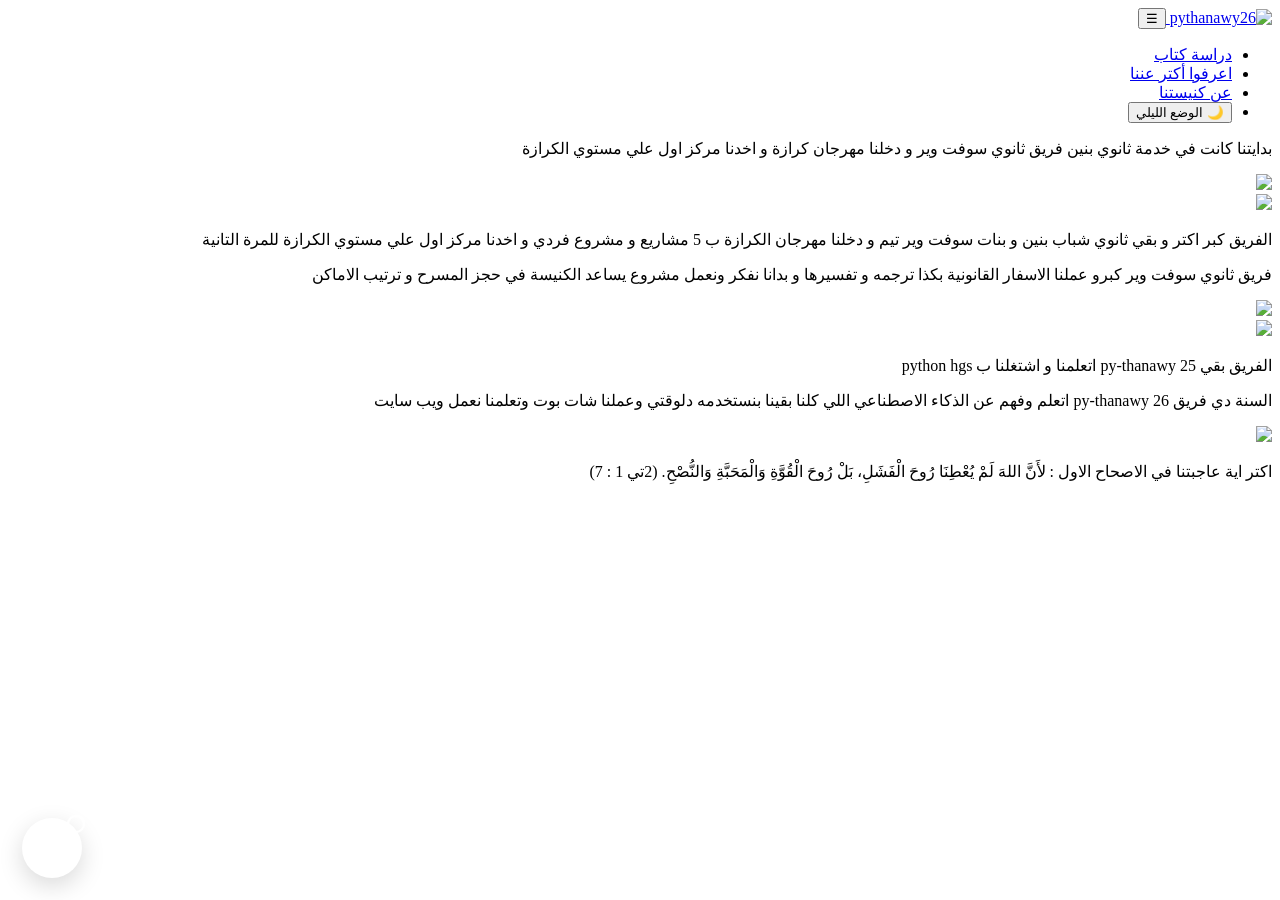
==== aboutUS.html @ 1908ec90 "Add files via upload" ====
<!DOCTYPE html>
<html lang="ar" dir="rtl">
<head>
    <meta charset="UTF-8">
    <meta name="viewport" content="width=device-width, initial-scale=1.0">
    <title>2تي 1</title>
    <link rel="stylesheet" href="style.css">
</head>
<body>

<nav class="navbar">


<div class="nav-container">

    <a href="index.html" class="logo">
        <img
            src="images/pythonaly_meetings_logo_fixed.svg"
            class="logoImg"
            alt="pythanawy26"
        >
    </a>

    <button
        class="menu-toggle"
        id="menuToggle"
        aria-label="فتح القائمة"
        aria-expanded="false"
    >
        ☰
    </button>

    <ul class="nav-links" id="navLinks">

        <li>
            <a href="mocdma-2thi.html">
                دراسة كتاب
            </a>
        </li>

        <li>
            <a href="aboutUS.html">
                اعرفوا أكتر عننا
            </a>
        </li>

        <li>
            <a href="kenestna.html">
                عن كنيستنا
            </a>
        </li>

        <li>
            <button id="darkmodebtn" aria-pressed="false">
                🌙 الوضع الليلي
            </button>
        </li>

    </ul>

</div>
</nav>

    <div class="sec-1">
        <p class="sec1Text">
            بدايتنا كانت في خدمة ثانوي بنين فريق ثانوي سوفت وير و دخلنا مهرجان كرازة و اخدنا مركز اول علي مستوي الكرازة
        </p>
        <img src="images/2022.jpeg" class="sec1Img">
    </div>
    <div class="sec-2">
                <img src="images/2023.jpeg" class="sec2Img">

      <p class="sec1Text">
        الفريق كبر اكتر و بقي ثانوي شباب  بنين و بنات سوفت وير تيم و دخلنا مهرجان الكرازة ب 5 مشاريع و مشروع فردي و اخدنا مركز اول علي مستوي الكرازة للمرة التانية
        </p>
    </div>
    <div class="sec-1">
     <p class="sec1Text">فريق ثانوي سوفت وير كبرو عملنا الاسفار القانونية بكذا ترجمه و تفسيرها و بدانا نفكر ونعمل مشروع يساعد الكنيسة في حجز المسرح و ترتيب الاماكن </p>
     <img src="images/2024.jpeg" class="sec1Img">
    </div>
    <div class="sec-2">
     <img src="images/2025.jpeg" class="sec2Img">
     <p class="sec1Text"> الفريق بقي py-thanawy 25 اتعلمنا و اشتغلنا ب python hgs </p>
    </div>
    <div class="sec-1">
     <p class="sec1Text"> السنة دي فريق py-thanawy 26 اتعلم وفهم عن الذكاء الاصطناعي اللي كلنا بقينا بنستخدمه دلوقتي وعملنا شات بوت وتعلمنا نعمل ويب سايت </p>
     <img src="images/2026.jpeg" class="sec1Img">
     
    </div>
        <footer class="footer">
        <p>اكتر اية عاجبتنا في الاصحاح الاول : لأَنَّ اللهَ لَمْ يُعْطِنَا رُوحَ الْفَشَلِ، بَلْ رُوحَ الْقُوَّةِ وَالْمَحَبَّةِ وَالنُّصْحِ. <span>(2تي 1 : 7)</span></p>
    </footer>
<script src="script.js"></script>
</body>
</html>
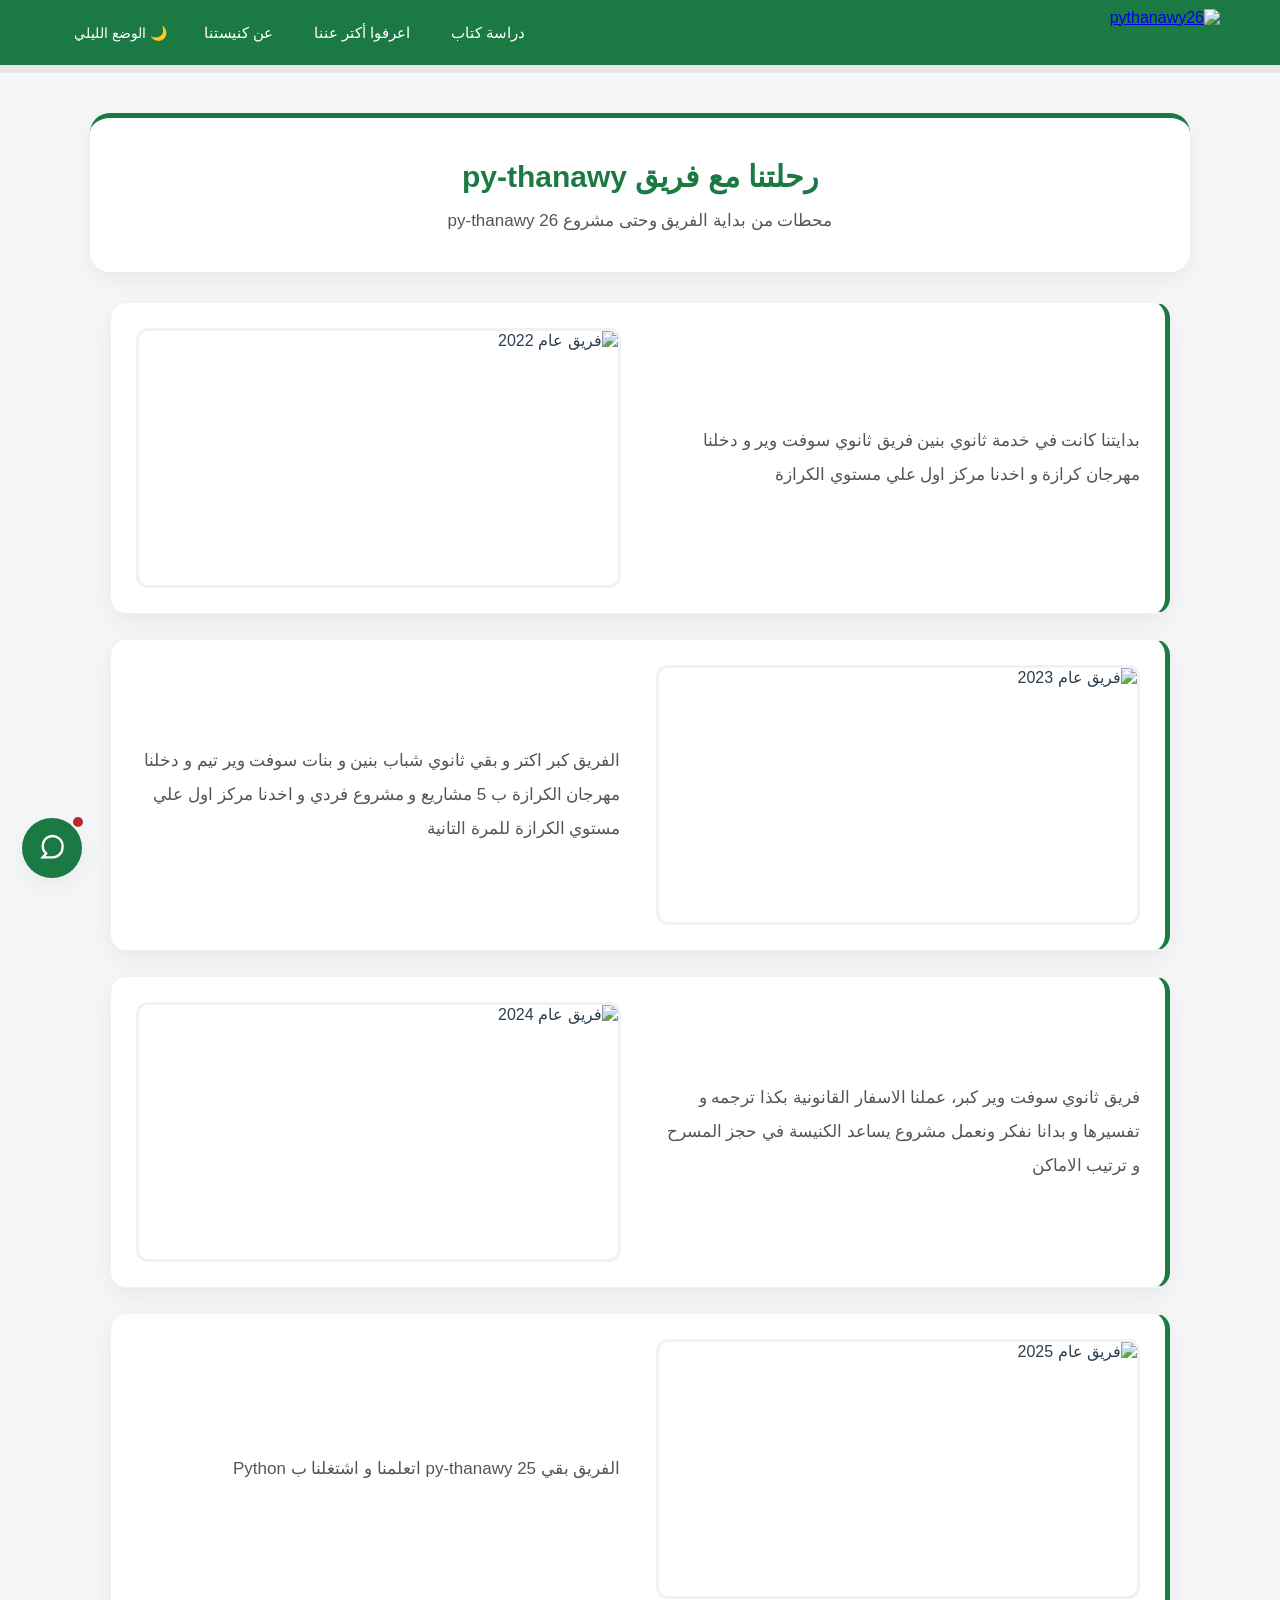
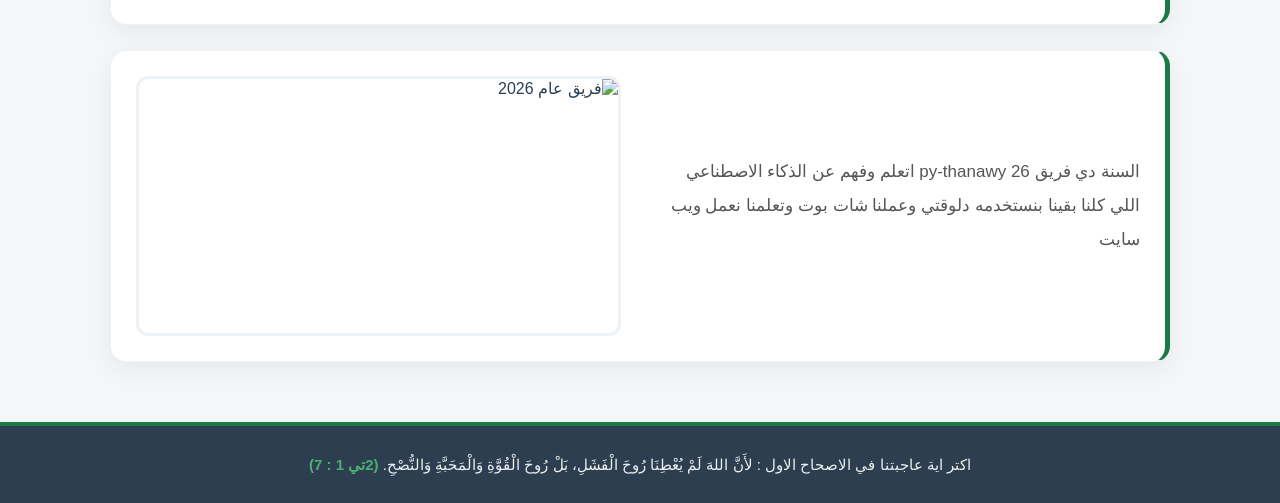
==== commit c6717374: "Fix About Us layout and church chatbot replies" ====
--- a/aboutUS.html
+++ b/aboutUS.html
@@ -61,32 +61,35 @@
 </div>
 </nav>
 
-    <div class="sec-1">
-        <p class="sec1Text">
-            بدايتنا كانت في خدمة ثانوي بنين فريق ثانوي سوفت وير و دخلنا مهرجان كرازة و اخدنا مركز اول علي مستوي الكرازة
-        </p>
-        <img src="images/2022.jpeg" class="sec1Img">
-    </div>
-    <div class="sec-2">
-                <img src="images/2023.jpeg" class="sec2Img">
+    <main>
+        <section class="about-header">
+            <h1>رحلتنا مع فريق py-thanawy</h1>
+            <p>محطات من بداية الفريق وحتى مشروع py-thanawy 26</p>
+        </section>
 
-      <p class="sec1Text">
-        الفريق كبر اكتر و بقي ثانوي شباب  بنين و بنات سوفت وير تيم و دخلنا مهرجان الكرازة ب 5 مشاريع و مشروع فردي و اخدنا مركز اول علي مستوي الكرازة للمرة التانية
-        </p>
-    </div>
-    <div class="sec-1">
-     <p class="sec1Text">فريق ثانوي سوفت وير كبرو عملنا الاسفار القانونية بكذا ترجمه و تفسيرها و بدانا نفكر ونعمل مشروع يساعد الكنيسة في حجز المسرح و ترتيب الاماكن </p>
-     <img src="images/2024.jpeg" class="sec1Img">
-    </div>
-    <div class="sec-2">
-     <img src="images/2025.jpeg" class="sec2Img">
-     <p class="sec1Text"> الفريق بقي py-thanawy 25 اتعلمنا و اشتغلنا ب python hgs </p>
-    </div>
-    <div class="sec-1">
-     <p class="sec1Text"> السنة دي فريق py-thanawy 26 اتعلم وفهم عن الذكاء الاصطناعي اللي كلنا بقينا بنستخدمه دلوقتي وعملنا شات بوت وتعلمنا نعمل ويب سايت </p>
-     <img src="images/2026.jpeg" class="sec1Img">
-     
-    </div>
+        <section class="about-timeline" aria-label="مراحل رحلة الفريق">
+            <article class="about-entry">
+                <p>بدايتنا كانت في خدمة ثانوي بنين فريق ثانوي سوفت وير و دخلنا مهرجان كرازة و اخدنا مركز اول علي مستوي الكرازة</p>
+                <img src="images/2022.jpeg" alt="فريق عام 2022">
+            </article>
+            <article class="about-entry">
+                <img src="images/2023.jpeg" alt="فريق عام 2023">
+                <p>الفريق كبر اكتر و بقي ثانوي شباب بنين و بنات سوفت وير تيم و دخلنا مهرجان الكرازة ب 5 مشاريع و مشروع فردي و اخدنا مركز اول علي مستوي الكرازة للمرة التانية</p>
+            </article>
+            <article class="about-entry">
+                <p>فريق ثانوي سوفت وير كبر، عملنا الاسفار القانونية بكذا ترجمه و تفسيرها و بدانا نفكر ونعمل مشروع يساعد الكنيسة في حجز المسرح و ترتيب الاماكن</p>
+                <img src="images/2024.jpeg" alt="فريق عام 2024">
+            </article>
+            <article class="about-entry">
+                <img src="images/2025.jpeg" alt="فريق عام 2025">
+                <p>الفريق بقي py-thanawy 25 اتعلمنا و اشتغلنا ب Python</p>
+            </article>
+            <article class="about-entry">
+                <p>السنة دي فريق py-thanawy 26 اتعلم وفهم عن الذكاء الاصطناعي اللي كلنا بقينا بنستخدمه دلوقتي وعملنا شات بوت وتعلمنا نعمل ويب سايت</p>
+                <img src="images/2026.jpeg" alt="فريق عام 2026">
+            </article>
+        </section>
+    </main>
         <footer class="footer">
         <p>اكتر اية عاجبتنا في الاصحاح الاول : لأَنَّ اللهَ لَمْ يُعْطِنَا رُوحَ الْفَشَلِ، بَلْ رُوحَ الْقُوَّةِ وَالْمَحَبَّةِ وَالنُّصْحِ. <span>(2تي 1 : 7)</span></p>
     </footer>
--- a/style.css
+++ b/style.css
@@ -0,0 +1,1194 @@
+* {
+    margin: 0;
+    padding: 0;
+    box-sizing: border-box;
+}
+
+:root {
+    --page-bg: #f4f6f8;
+    --surface: #ffffff;
+    --heading: #2c3e50;
+    --border: #edf2f7;
+    --body-text: #555555;
+    --green: #1b7a43;
+    --red: #b8282b;
+    --nav-border: #e8e8e8;
+    --shadow: 0 8px 25px rgba(0, 0, 0, 0.06);
+}
+
+body {
+    font-family: "Segoe UI", Tahoma, Geneva, Verdana, sans-serif;
+    background-color: var(--page-bg);
+    color: var(--heading);
+    direction: rtl;
+    min-height: 100vh;
+    overflow-x: hidden;
+    transition: background-color 0.3s ease, color 0.3s ease;
+}
+
+body.dark {
+    --page-bg: #0f172a;
+    --surface: #1e293b;
+    --heading: #f8fafc;
+    --border: #334155;
+    --body-text: #cbd5e1;
+    --nav-border: #334155;
+    --shadow: 0 8px 25px rgba(0, 0, 0, 0.25);
+}
+
+.navbar {
+    width: 100%;
+    background-color: var(--green);
+    position: relative;
+    z-index: 1000;
+    border-bottom: 8px solid var(--nav-border);
+}
+
+.nav-container {
+    width: 100%;
+    max-width: 1200px;
+    min-height: 65px;
+    margin: 0 auto;
+    padding: 0 20px;
+    display: flex;
+    align-items: center;
+    justify-content: space-between;
+    gap: 20px;
+}
+
+.logo {
+    display: flex;
+    align-items: center;
+    flex-shrink: 0;
+}
+
+.logo a {
+    display: flex;
+    align-items: center;
+}
+
+.logo img,
+.logoImg {
+    height: 48px;
+    width: auto;
+    display: block;
+}
+
+.nav-links {
+    display: flex;
+    align-items: center;
+    justify-content: center;
+    gap: 5px;
+    list-style: none;
+    margin: 0;
+    padding: 0;
+}
+
+.nav-links li {
+    display: flex;
+    align-items: center;
+}
+
+.nav-links a {
+    color: white;
+    text-decoration: none;
+    font-size: 15px;
+    font-weight: 500;
+    display: block;
+    padding: 20px 18px;
+    border-radius: 8px;
+    transition: background-color 0.3s ease, transform 0.3s ease;
+}
+
+.nav-links a:hover {
+    background-color: rgba(255, 255, 255, 0.12);
+}
+
+#darkmodebtn {
+    border: none;
+    background: transparent;
+    color: white;
+    cursor: pointer;
+    font-size: 14px;
+    padding: 10px 14px;
+    border-radius: 8px;
+    font-family: inherit;
+    transition: background-color 0.3s ease, transform 0.3s ease;
+}
+
+#darkmodebtn:hover {
+    background-color: rgba(255, 255, 255, 0.12);
+}
+
+.menu-toggle {
+    display: none;
+    background: transparent;
+    border: none;
+    color: white;
+    font-size: 28px;
+    cursor: pointer;
+    padding: 5px;
+}
+
+main {
+    width: 100%;
+}
+
+.body {
+    max-width: 1100px;
+    min-height: 420px;
+    margin: 45px auto 35px;
+    padding: 45px 40px;
+    display: flex;
+    align-items: center;
+    justify-content: space-between;
+    gap: 40px;
+    background-color: var(--surface);
+    border-radius: 22px;
+    border-top: 5px solid var(--green);
+    box-shadow: var(--shadow);
+}
+
+.intro {
+    flex: 1;
+    text-align: right;
+}
+
+.intro h1 {
+    color: var(--green);
+    font-size: 34px;
+    line-height: 1.6;
+    margin-bottom: 20px;
+}
+
+.intro p {
+    color: var(--body-text);
+    font-size: 18px;
+    line-height: 2;
+    font-weight: 500;
+}
+
+.bodyimg {
+    width: 280px;
+    max-width: 35%;
+    height: auto;
+    display: block;
+}
+
+.features-section {
+    max-width: 1100px;
+    margin: 50px auto;
+    padding: 0 20px;
+}
+
+.section-title {
+    text-align: center;
+    font-size: 28px;
+    color: var(--heading);
+    margin: 35px auto;
+    font-weight: 700;
+    line-height: 1.6;
+}
+
+.cards-container {
+    display: grid;
+    grid-template-columns: repeat(3, 1fr);
+    gap: 25px;
+}
+
+.card {
+    background-color: var(--surface);
+    padding: 30px 25px;
+    min-height: 210px;
+    border-radius: 16px;
+    border: 1px solid var(--border);
+    border-top: 5px solid var(--green);
+    box-shadow: var(--shadow);
+    text-align: center;
+    transition: transform 0.3s ease, box-shadow 0.3s ease, border-top-color 0.3s ease;
+}
+
+.card:hover {
+    transform: translateY(-7px);
+    border-top-color: var(--red);
+    box-shadow: 0 12px 30px rgba(0, 0, 0, 0.1);
+}
+
+.card h3 {
+    color: var(--green);
+    font-size: 21px;
+    margin-bottom: 15px;
+    line-height: 1.5;
+}
+
+.card p {
+    color: var(--body-text);
+    font-size: 16px;
+    line-height: 1.9;
+}
+
+.gallery-section {
+    max-width: 1100px;
+    margin: 60px auto;
+    padding: 0 20px;
+}
+
+.slider {
+    position: relative;
+    display: flex;
+    align-items: center;
+    gap: 15px;
+}
+
+.slider-window {
+    width: 100%;
+    overflow: hidden;
+    border-radius: 18px;
+}
+
+.slider-track {
+    display: flex;
+    direction: ltr;
+    transition: transform 0.5s ease;
+}
+
+.slide {
+    min-width: 100%;
+    flex-shrink: 0;
+}
+
+.slide img {
+    display: block;
+    width: 100%;
+    height: 500px;
+    object-fit: cover;
+    border-radius: 18px;
+}
+
+.slider-btn {
+    flex-shrink: 0;
+    width: 45px;
+    height: 45px;
+    border: none;
+    border-radius: 50%;
+    background-color: var(--green);
+    color: white;
+    font-size: 22px;
+    cursor: pointer;
+    transition: background-color 0.3s ease, transform 0.3s ease;
+}
+
+.slider-btn:hover {
+    background-color: var(--red);
+    transform: scale(1.08);
+}
+
+.slider-dots {
+    display: flex;
+    justify-content: center;
+    align-items: center;
+    gap: 8px;
+    margin-top: 18px;
+}
+
+.slider-dots button {
+    width: 10px;
+    height: 10px;
+    padding: 0;
+    border: none;
+    border-radius: 50%;
+    background-color: #cbd5e1;
+    cursor: pointer;
+    transition: 0.3s ease;
+}
+
+.slider-dots button.active {
+    width: 25px;
+    border-radius: 10px;
+    background-color: var(--green);
+}
+
+.team-section {
+    max-width: 1100px;
+    margin: 60px auto;
+    padding: 0 20px;
+}
+
+.team-container {
+    display: grid;
+    grid-template-columns: repeat(4, 1fr);
+    gap: 20px;
+}
+
+.team-card {
+    background-color: var(--surface);
+    min-height: 110px;
+    padding: 25px 15px;
+    border-radius: 16px;
+    border: 1px solid var(--border);
+    border-bottom: 5px solid var(--green);
+    box-shadow: var(--shadow);
+    display: flex;
+    align-items: center;
+    justify-content: center;
+    text-align: center;
+    transition: 0.3s ease;
+}
+
+.team-card:hover {
+    transform: translateY(-5px);
+    border-bottom-color: var(--red);
+}
+
+.team-card h3 {
+    color: var(--green);
+    font-size: 20px;
+}
+
+.title {
+    max-width: 1100px;
+    margin: 40px auto 25px;
+    padding: 30px 20px;
+    background-color: var(--surface);
+    border-radius: 20px;
+    border-top: 5px solid var(--green);
+    box-shadow: var(--shadow);
+    text-align: center;
+}
+
+.title h1 {
+    color: var(--green);
+    font-size: 30px;
+    font-weight: 700;
+    line-height: 1.5;
+}
+
+.title p {
+    color: var(--body-text);
+    font-size: 17px;
+    line-height: 1.8;
+    margin-top: 5px;
+}
+
+.reading {
+    max-width: 1100px;
+    margin: 40px auto;
+    padding: 35px 40px;
+    background-color: var(--surface);
+    border-radius: 20px;
+    border-top: 5px solid var(--green);
+    box-shadow: var(--shadow);
+}
+
+.reading h3 {
+    color: var(--green);
+    font-size: 23px;
+    margin: 25px 0 15px;
+    padding-bottom: 10px;
+    border-bottom: 2px solid var(--border);
+}
+
+.reading h3:first-child {
+    margin-top: 0;
+}
+
+.verse {
+    color: var(--body-text);
+    font-size: 17px;
+    line-height: 2.1;
+    margin-bottom: 10px;
+    text-align: right;
+}
+
+.num {
+    display: inline-flex;
+    align-items: center;
+    justify-content: center;
+    width: 28px;
+    height: 28px;
+    margin-left: 8px;
+    background-color: var(--green);
+    color: white;
+    border-radius: 50%;
+    font-size: 13px;
+    font-weight: 700;
+    vertical-align: middle;
+}
+
+.boxs {
+    max-width: 1100px;
+    margin: 40px auto 50px;
+    padding: 0 20px;
+    display: grid;
+    grid-template-columns: repeat(2, 1fr);
+    gap: 25px;
+}
+
+.box {
+    background-color: var(--surface);
+    padding: 30px 25px;
+    border-radius: 16px;
+    border: 1px solid var(--border);
+    border-top: 5px solid var(--green);
+    box-shadow: var(--shadow);
+    transition: transform 0.3s ease, box-shadow 0.3s ease, border-top-color 0.3s ease;
+}
+
+.box:hover {
+    transform: translateY(-7px);
+    box-shadow: 0 12px 28px rgba(0, 0, 0, 0.09);
+    border-top-color: var(--red);
+}
+
+.box h1 {
+    color: var(--green);
+    font-size: 21px;
+    margin-bottom: 15px;
+    font-weight: 700;
+    line-height: 1.5;
+}
+
+.box p {
+    color: var(--body-text);
+    font-size: 16px;
+    line-height: 1.9;
+    font-weight: 500;
+}
+
+.buttons {
+    display: flex;
+    justify-content: center;
+    align-items: center;
+    gap: 20px;
+    margin: 20px auto 40px;
+}
+
+.nextbtn {
+    display: block;
+    padding: 14px 35px;
+    border: none;
+    border-radius: 10px;
+    background-color: var(--green);
+    color: white;
+    font-family: inherit;
+    font-size: 16px;
+    font-weight: 700;
+    cursor: pointer;
+    box-shadow: 0 6px 15px rgba(27, 122, 67, 0.2);
+    transition: background-color 0.3s ease, transform 0.3s ease, box-shadow 0.3s ease;
+}
+
+.nextbtn:hover {
+    background-color: var(--red);
+    transform: translateY(-3px);
+}
+
+.church-header {
+    max-width: 1100px;
+    margin: 40px auto 25px;
+    padding: 35px 20px;
+    background-color: var(--surface);
+    border-radius: 20px;
+    border-top: 5px solid var(--green);
+    box-shadow: var(--shadow);
+    text-align: center;
+}
+
+.church-header h1 {
+    color: var(--green);
+    font-size: 30px;
+    line-height: 1.7;
+}
+
+.church-intro {
+    max-width: 1100px;
+    margin: 55px auto 30px;
+    padding: 0 20px;
+    text-align: center;
+}
+
+.church-intro h2 {
+    color: var(--heading);
+    font-size: 27px;
+    font-weight: 700;
+    line-height: 1.6;
+}
+
+.divider {
+    width: 80px;
+    height: 4px;
+    background-color: var(--green);
+    border-radius: 10px;
+    margin: 12px auto 0;
+}
+
+.boxes-container {
+    max-width: 1100px;
+    margin: 30px auto 60px;
+    padding: 0 20px;
+    display: grid;
+    grid-template-columns: repeat(2, 1fr);
+    gap: 25px;
+}
+
+.info-box {
+    background-color: var(--surface);
+    padding: 30px 25px;
+    border-radius: 16px;
+    border: 1px solid var(--border);
+    border-top: 5px solid var(--green);
+    box-shadow: var(--shadow);
+    transition: transform 0.3s ease, box-shadow 0.3s ease, border-top-color 0.3s ease;
+    overflow: hidden;
+}
+
+.info-box:hover {
+    transform: translateY(-7px);
+    box-shadow: 0 12px 28px rgba(0, 0, 0, 0.09);
+    border-top-color: var(--red);
+}
+
+.info-box h3 {
+    color: var(--green);
+    font-size: 21px;
+    margin-bottom: 15px;
+    font-weight: 700;
+    line-height: 1.6;
+}
+
+.info-box p {
+    color: var(--body-text);
+    font-size: 16px;
+    line-height: 1.9;
+    font-weight: 500;
+}
+
+.info-box ul {
+    padding-right: 22px;
+    margin-top: 10px;
+}
+
+.info-box li {
+    color: var(--body-text);
+    font-size: 16px;
+    line-height: 1.9;
+    margin-bottom: 5px;
+}
+
+.church-image {
+    display: block;
+    width: 100%;
+    max-width: 450px;
+    height: 280px;
+    object-fit: cover;
+    margin: 25px auto 0;
+    border-radius: 14px;
+    border: 3px solid var(--border);
+    box-shadow: 0 6px 18px rgba(0, 0, 0, 0.08);
+}
+
+.about-header {
+    max-width: 1100px;
+    margin: 40px auto 25px;
+    padding: 35px 20px;
+    background-color: var(--surface);
+    border-radius: 20px;
+    border-top: 5px solid var(--green);
+    box-shadow: var(--shadow);
+    text-align: center;
+}
+
+.about-header h1 {
+    color: var(--green);
+    font-size: 30px;
+    line-height: 1.6;
+}
+
+.about-header p {
+    color: var(--body-text);
+    font-size: 17px;
+    line-height: 1.8;
+    margin-top: 5px;
+}
+
+.about-timeline {
+    max-width: 1100px;
+    margin: 30px auto 60px;
+    padding: 0 20px;
+    display: grid;
+    gap: 25px;
+}
+
+.about-entry {
+    display: grid;
+    grid-template-columns: 1fr 1fr;
+    align-items: center;
+    gap: 35px;
+    padding: 25px;
+    background-color: var(--surface);
+    border: 1px solid var(--border);
+    border-right: 5px solid var(--green);
+    border-radius: 16px;
+    box-shadow: var(--shadow);
+}
+
+.about-entry p {
+    color: var(--body-text);
+    font-size: 17px;
+    line-height: 2;
+    font-weight: 500;
+}
+
+.about-entry img {
+    width: 100%;
+    height: 260px;
+    object-fit: cover;
+    border-radius: 12px;
+    border: 3px solid var(--border);
+}
+
+.site-footer,
+.footer {
+    background-color: #2c3e50;
+    color: white;
+    text-align: center;
+    padding: 25px 20px;
+    margin-top: 60px;
+    border-top: 4px solid var(--green);
+}
+
+.footer-content {
+    max-width: 1100px;
+    margin: 0 auto;
+}
+
+.footer p,
+.footer-content p {
+    font-size: 15px;
+    line-height: 1.8;
+    color: #ecf0f1;
+}
+
+.footer span,
+.footer-content span {
+    color: #4caf72;
+    font-weight: 700;
+}
+
+body.dark .body,
+body.dark .title,
+body.dark .reading,
+body.dark .church-header,
+body.dark .about-header,
+body.dark .about-entry {
+    box-shadow: 0 10px 30px rgba(0, 0, 0, 0.25);
+}
+
+body.dark .card,
+body.dark .box,
+body.dark .info-box,
+body.dark .team-card {
+    box-shadow: 0 8px 20px rgba(0, 0, 0, 0.2);
+}
+
+body.dark .church-image {
+    box-shadow: 0 6px 18px rgba(0, 0, 0, 0.25);
+}
+
+@media (max-width: 900px) {
+    .nav-container {
+        min-height: 65px;
+    }
+
+    .nav-links {
+        gap: 0;
+    }
+
+    .nav-links a {
+        padding: 18px 12px;
+        font-size: 14px;
+    }
+
+    .cards-container {
+        grid-template-columns: repeat(2, 1fr);
+    }
+
+    .team-container {
+        grid-template-columns: repeat(3, 1fr);
+    }
+
+    .body {
+        width: calc(100% - 30px);
+    }
+
+    .title,
+    .reading,
+    .church-header,
+    .about-header {
+        width: calc(100% - 30px);
+    }
+
+    .about-timeline {
+        width: calc(100% - 30px);
+    }
+}
+
+@media (max-width: 768px) {
+    .navbar {
+        border-bottom-width: 5px;
+    }
+
+    .nav-container {
+        min-height: 65px;
+        padding: 10px 18px;
+        flex-wrap: wrap;
+    }
+
+    .logo img,
+    .logoImg {
+        height: 45px;
+    }
+
+    .menu-toggle {
+        display: block;
+    }
+
+    .nav-links {
+        display: none;
+        width: 100%;
+        flex-direction: column;
+        align-items: stretch;
+        gap: 5px;
+        padding: 10px 0;
+        order: 3;
+    }
+
+    .nav-links.active {
+        display: flex;
+    }
+
+    .nav-links li {
+        width: 100%;
+        display: block;
+    }
+
+    .nav-links a {
+        width: 100%;
+        padding: 13px 15px;
+        text-align: center;
+    }
+
+    #darkmodebtn {
+        width: 100%;
+        padding: 12px 15px;
+    }
+
+    .body {
+        min-height: auto;
+        margin: 25px auto 20px;
+        padding: 30px 20px;
+        flex-direction: column;
+        text-align: center;
+        gap: 25px;
+        border-radius: 16px;
+    }
+
+    .intro {
+        text-align: center;
+    }
+
+    .intro h1 {
+        font-size: 25px;
+    }
+
+    .intro p {
+        font-size: 15px;
+        line-height: 1.9;
+    }
+
+    .bodyimg {
+        width: 220px;
+        max-width: 70%;
+    }
+
+    .features-section,
+    .gallery-section,
+    .team-section {
+        width: 100%;
+        padding: 0 15px;
+        margin: 40px auto;
+    }
+
+    .section-title {
+        font-size: 24px;
+        margin: 30px auto;
+    }
+
+    .cards-container {
+        grid-template-columns: 1fr;
+        gap: 18px;
+    }
+
+    .card {
+        padding: 25px 20px;
+        min-height: auto;
+    }
+
+    .card h3 {
+        font-size: 20px;
+    }
+
+    .card p {
+        font-size: 15px;
+    }
+
+    .slider {
+        gap: 8px;
+    }
+
+    .slide img {
+        height: 330px;
+    }
+
+    .slider-btn {
+        width: 38px;
+        height: 38px;
+        font-size: 18px;
+    }
+
+    .team-container {
+        grid-template-columns: repeat(2, 1fr);
+        gap: 15px;
+    }
+
+    .team-card {
+        min-height: 90px;
+    }
+
+    .title {
+        margin: 25px auto 20px;
+        padding: 25px 18px;
+        border-radius: 16px;
+    }
+
+    .title h1 {
+        font-size: 24px;
+    }
+
+    .title p {
+        font-size: 15px;
+    }
+
+    .reading {
+        margin: 25px auto;
+        padding: 25px 18px;
+        border-radius: 16px;
+    }
+
+    .reading h3 {
+        font-size: 20px;
+    }
+
+    .verse {
+        font-size: 15px;
+        line-height: 2;
+    }
+
+    .num {
+        width: 25px;
+        height: 25px;
+        font-size: 12px;
+        margin-left: 6px;
+    }
+
+    .boxs {
+        grid-template-columns: 1fr;
+        width: 100%;
+        padding: 0 15px;
+        gap: 18px;
+        margin: 30px auto 40px;
+    }
+
+    .box {
+        padding: 25px 20px;
+        text-align: center;
+    }
+
+    .box h1 {
+        font-size: 20px;
+    }
+
+    .box p {
+        font-size: 15px;
+    }
+
+    .buttons {
+        flex-direction: column;
+        gap: 12px;
+    }
+
+    .buttons .nextbtn {
+        width: 220px;
+    }
+
+    .church-header {
+        margin: 25px auto 20px;
+        padding: 25px 18px;
+        border-radius: 16px;
+    }
+
+    .church-header h1 {
+        font-size: 24px;
+    }
+
+    .about-header {
+        margin: 25px auto 20px;
+        padding: 25px 18px;
+        border-radius: 16px;
+    }
+
+    .about-header h1 {
+        font-size: 24px;
+    }
+
+    .about-header p {
+        font-size: 15px;
+    }
+
+    .about-timeline {
+        width: 100%;
+        padding: 0 15px;
+        gap: 18px;
+        margin: 25px auto 45px;
+    }
+
+    .about-entry {
+        grid-template-columns: 1fr;
+        gap: 18px;
+        padding: 25px 20px;
+        text-align: center;
+    }
+
+    .about-entry p {
+        font-size: 15px;
+        line-height: 1.9;
+    }
+
+    .about-entry img {
+        height: 240px;
+    }
+
+    .church-intro {
+        width: 100%;
+        margin: 40px auto 25px;
+        padding: 0 15px;
+    }
+
+    .church-intro h2 {
+        font-size: 23px;
+    }
+
+    .boxes-container {
+        grid-template-columns: 1fr;
+        width: 100%;
+        padding: 0 15px;
+        gap: 18px;
+        margin: 25px auto 45px;
+    }
+
+    .info-box {
+        padding: 25px 20px;
+        text-align: center;
+    }
+
+    .info-box h3 {
+        font-size: 20px;
+    }
+
+    .info-box p,
+    .info-box li {
+        font-size: 15px;
+        line-height: 1.9;
+    }
+
+    .info-box ul {
+        padding-right: 20px;
+        text-align: right;
+    }
+
+    .church-image {
+        height: 240px;
+        margin-top: 20px;
+    }
+
+    .site-footer,
+    .footer {
+        margin-top: 40px;
+        padding: 22px 15px;
+    }
+
+    .footer p,
+    .footer-content p {
+        font-size: 13px;
+    }
+}
+
+@media (max-width: 480px) {
+    .nav-container {
+        padding: 9px 10px;
+    }
+
+    .logo img,
+    .logoImg {
+        height: 40px;
+    }
+
+    .menu-toggle {
+        font-size: 25px;
+    }
+
+    .body {
+        width: calc(100% - 20px);
+        padding: 25px 15px;
+    }
+
+    .intro h1 {
+        font-size: 21px;
+    }
+
+    .intro p {
+        font-size: 14px;
+    }
+
+    .bodyimg {
+        width: 180px;
+    }
+
+    .features-section,
+    .gallery-section,
+    .team-section {
+        padding: 0 10px;
+    }
+
+    .section-title {
+        font-size: 21px;
+        margin: 25px auto;
+    }
+
+    .slide img {
+        height: 250px;
+    }
+
+    .slider-btn {
+        width: 32px;
+        height: 32px;
+        font-size: 16px;
+    }
+
+    .team-container {
+        grid-template-columns: 1fr 1fr;
+    }
+
+    .team-card {
+        min-height: 80px;
+        padding: 20px 10px;
+    }
+
+    .team-card h3 {
+        font-size: 17px;
+    }
+
+    .title {
+        width: calc(100% - 20px);
+        margin: 18px auto;
+        padding: 22px 15px;
+    }
+
+    .title h1 {
+        font-size: 21px;
+    }
+
+    .reading {
+        width: calc(100% - 20px);
+        padding: 22px 15px;
+    }
+
+    .reading h3 {
+        font-size: 18px;
+    }
+
+    .verse {
+        font-size: 14px;
+        line-height: 2;
+    }
+
+    .num {
+        width: 23px;
+        height: 23px;
+        font-size: 11px;
+    }
+
+    .box {
+        padding: 22px 17px;
+        border-radius: 14px;
+    }
+
+    .box h1 {
+        font-size: 18px;
+        margin-bottom: 12px;
+    }
+
+    .box p {
+        font-size: 14px;
+        line-height: 1.9;
+    }
+
+    .church-header {
+        width: calc(100% - 20px);
+        padding: 22px 15px;
+    }
+
+    .church-header h1 {
+        font-size: 21px;
+    }
+
+    .church-intro {
+        margin: 30px auto 20px;
+        padding: 0 10px;
+    }
+
+    .church-intro h2 {
+        font-size: 20px;
+    }
+
+    .boxes-container {
+        padding: 0 10px;
+        gap: 14px;
+    }
+
+    .info-box {
+        padding: 22px 17px;
+        border-radius: 14px;
+    }
+
+    .info-box h3 {
+        font-size: 18px;
+    }
+
+    .info-box p,
+    .info-box li {
+        font-size: 14px;
+        line-height: 1.9;
+    }
+
+    .church-image {
+        height: 210px;
+        border-radius: 12px;
+    }
+
+    .nextbtn {
+        font-size: 14px;
+        padding: 12px 27px;
+    }
+}
+
